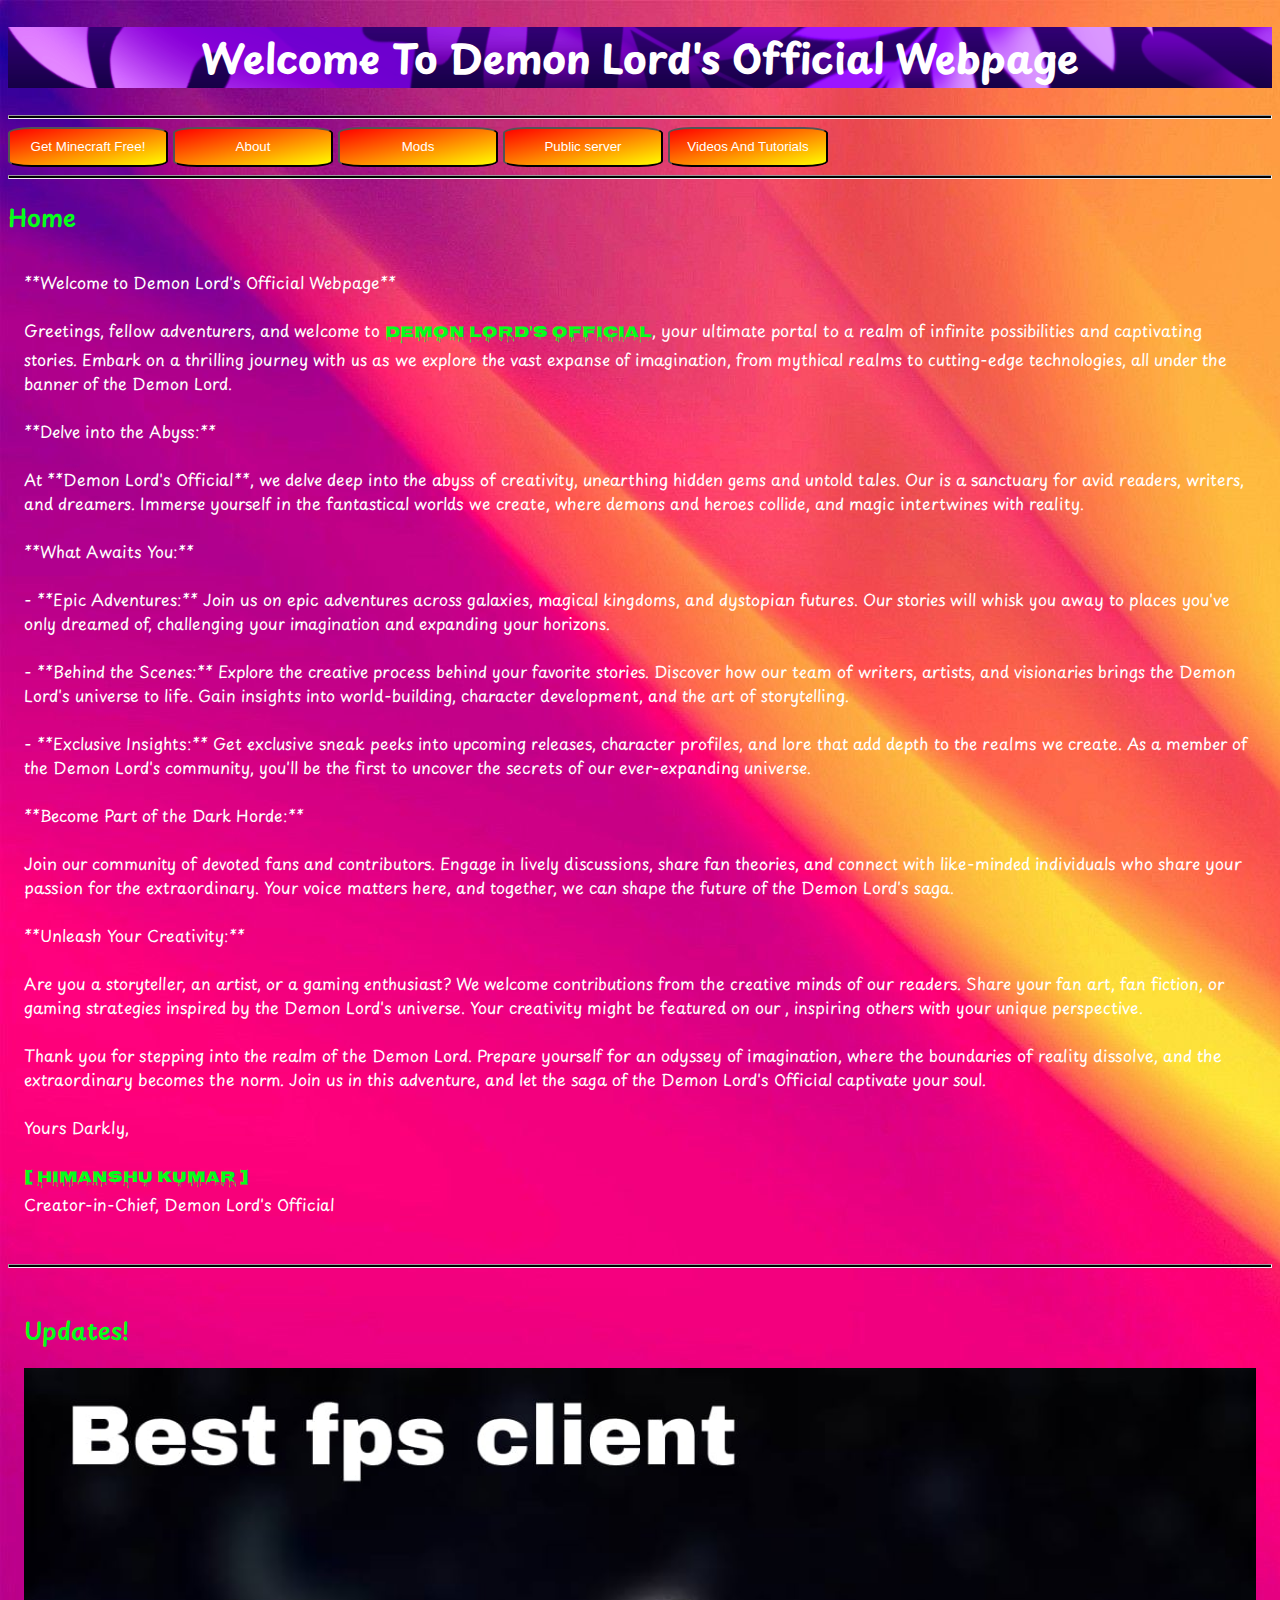
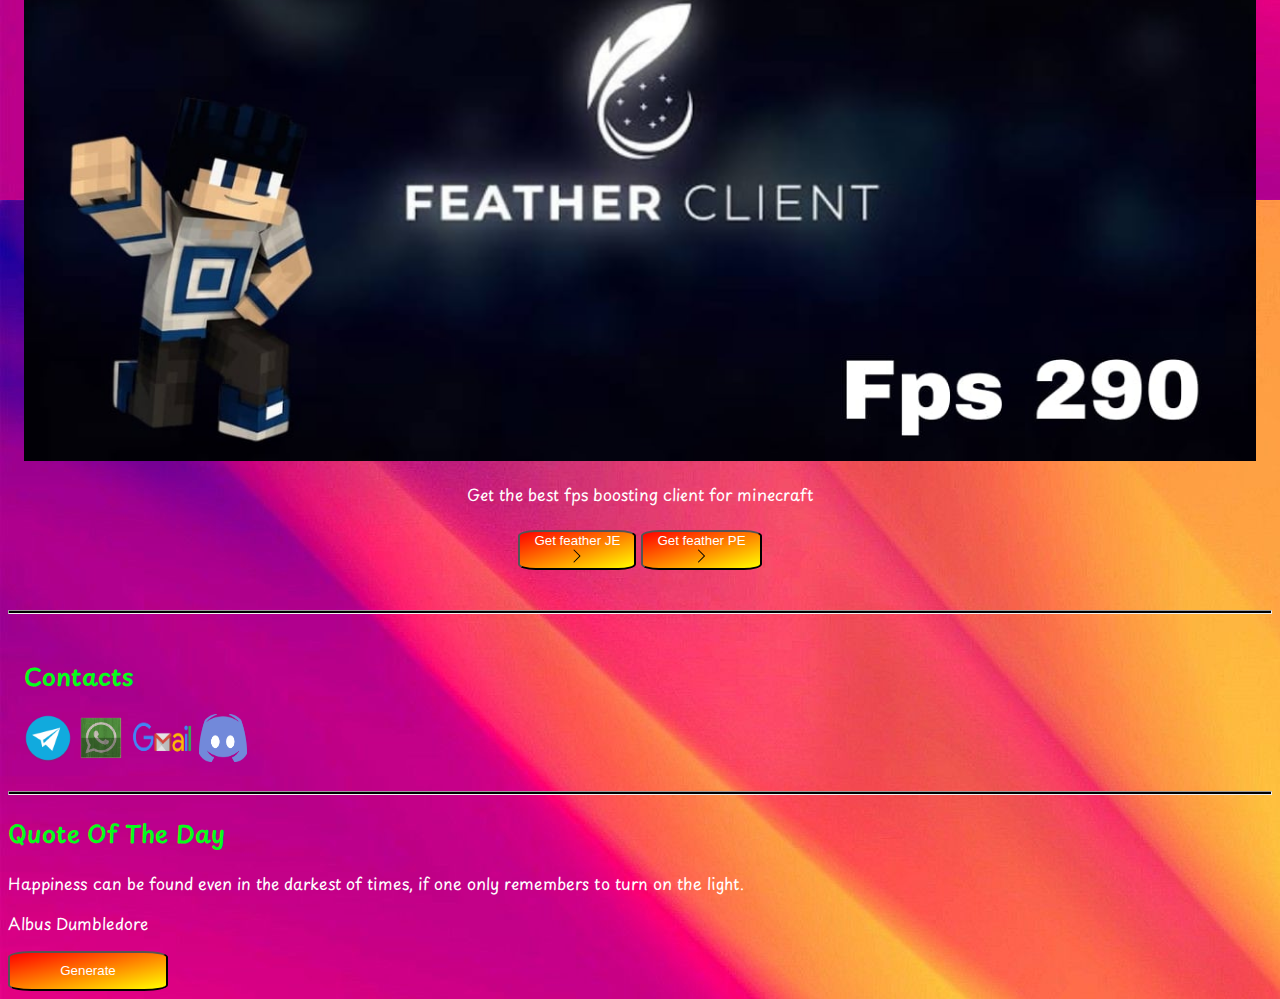
==== index.html @ 18e80c2e "main" ====
<!DOCTYPE html>
<html lang="en">
<head>
    <style>
        html{
    font-family: 'Playpen Sans', cursive;
    /* font-family: butcherman; */
    /* font-family:nosifer; */
    width: 100%;
    height: auto;
}
    </style>
    <meta charset="UTF-8">
    <meta name="viewport" content="width=device-width, initial-scale=1.0">
    <link rel="icon" type="image/x-icon" href="Untitled.png">
    <link rel="stylesheet" href="style.css">
    <link rel="preconnect" href="https://fonts.googleapis.com">
    <link rel="preconnect" href="https://fonts.gstatic.com" crossorigin>
    <link href="https://fonts.googleapis.com/css2?family=Agbalumo&family=Butcherman&family=Dancing+Script:wght@700&family=Nosifer&family=Playpen+Sans:wght@300;400&display=swap" rel="stylesheet">
<title>Demon-Lord's Website</title>
</head>
<body>

<header>
</header>

<h1 id="heading" class="heading">Welcome To Demon Lord's Official Webpage</h1>
<hr style = "height: 2px; background-color: black;">

<div class ="bt-colum">
    <a href="get-minecraft.html"><button class ="Mods-bt">Get Minecraft Free!</button></a>
    <a href="About.html"><button class ="Mods-bt">About</button></a>
    <a href="Mods.html"><button class ="Mods-bt">Mods</button></a>
    <a href="Public-server.html"><button class ="Mods-bt">Public server</button></a>
    <a href="Videos.html"><button class ="Mods-bt">Videos And Tutorials</button></a>

</div>
<hr style = "height: 2px; background-color: black;">
<h2 class="sub-heading">Home</h2>
<div id="Home">

**Welcome to Demon Lord's Official Webpage**
<br><br>
Greetings, fellow adventurers, and welcome to <span class="name-me">Demon Lord's Official</span>, your ultimate portal to a realm of infinite possibilities and captivating stories. Embark on a thrilling journey with us as we explore the vast expanse of imagination, from mythical realms to cutting-edge technologies, all under the banner of the Demon Lord.
<br><br>
**Delve into the Abyss:**
<br><br>
At **Demon Lord's Official**, we delve deep into the abyss of creativity, unearthing hidden gems and untold tales. Our  is a sanctuary for avid readers, writers, and dreamers. Immerse yourself in the fantastical worlds we create, where demons and heroes collide, and magic intertwines with reality.
<br><br>
**What Awaits You:**
<br><br>
- **Epic Adventures:** Join us on epic adventures across galaxies, magical kingdoms, and dystopian futures. Our stories will whisk you away to places you've only dreamed of, challenging your imagination and expanding your horizons.
<br><br>
- **Behind the Scenes:** Explore the creative process behind your favorite stories. Discover how our team of writers, artists, and visionaries brings the Demon Lord's universe to life. Gain insights into world-building, character development, and the art of storytelling.
<br><br>
- **Exclusive Insights:** Get exclusive sneak peeks into upcoming releases, character profiles, and lore that add depth to the realms we create. As a member of the Demon Lord's community, you'll be the first to uncover the secrets of our ever-expanding universe.
<br><br>
**Become Part of the Dark Horde:**
<br><br>
Join our community of devoted fans and contributors. Engage in lively discussions, share fan theories, and connect with like-minded individuals who share your passion for the extraordinary. Your voice matters here, and together, we can shape the future of the Demon Lord's saga.
<br><br>
**Unleash Your Creativity:**
<br><br>
Are you a storyteller, an artist, or a gaming enthusiast? We welcome contributions from the creative minds of our readers. Share your fan art, fan fiction, or gaming strategies inspired by the Demon Lord's universe. Your creativity might be featured on our , inspiring others with your unique perspective.
<br><br>
Thank you for stepping into the realm of the Demon Lord. Prepare yourself for an odyssey of imagination, where the boundaries of reality dissolve, and the extraordinary becomes the norm. Join us in this adventure, and let the saga of the Demon Lord's Official captivate your soul.
<br><br>
Yours Darkly,
<br><br>
<span class="name-me">[ Himanshu Kumar ] </span> <br>
Creator-in-Chief, Demon Lord's Official
</div><br>
<hr style = "height: 2px; background-color: black;">

<div id="updates">
    <h2 class="sub-heading">Updates!</h2>
    <img src="feather.jpg">
    <p id="update-1">Get the best fps boosting client for minecraft  <br><br>
    <a href="https://feathermc.com/"><button style="height: auto; background-image: linear-gradient(to bottom right, red, yellow);
        color: white;  border-radius: 15%;">Get feather JE<img style="height: 1rem;" src="chevron-right.svg"></button></a>
         <a href="https://drive.google.com/file/d/1Sh2I2q9jSMHKRG8GXgzmSHGpYCg1TC-w/view?usp=drive_link"><button style="height: auto; background-image: linear-gradient(to bottom right, red, yellow);
        color: white;  border-radius: 15%;">Get feather PE<img style="height: 1rem;" src="chevron-right.svg"></button></a></p>
</div><hr class="hr">



<div id="contact">
    <h2 class="sub-heading">Contacts</h2>
    <a class="g-1" href="https://t.me/+Td6sWd93HahhYmRl"><img style="height: 3rem; width: 3rem;" src="kisspng-telegram-encapsulated-postscript-transfer-5b17060586a686.1271014115282355255515.png"></a>


    <a class="g-2" href="https://chat.whatsapp.com/FtiHmKoRVh77EJoapAXnyB"><img style="height: 3rem; width: 3rem;" src="transparent-whatsapp-icon-5d68726ba337b5.0351725515671261236685.png"></a>


    <a class="g-3" href="himanshujsr462@gmail.com" mailto><img style="height: 3rem; width: 4rem;" src="kisspng-google-logo-gmail-email-fardad-گروه-فناوری-اطلاعات-فرد-5b63a38e72a8a7.8784721615332565904697.png"></a>


    <a class="g-4" href="https://discord.gg/BAAGEEpn"><img style="height: 3rem; width: 3rem;" src="kisspng-discord-logo-computer-icons-reddit-zongzi-14-0-1-5ae3de24cd0b11.3059516815248829808399.png"></a>
</div>
<hr class="hr">
<div class="outer-container" style="color: white;">
    <h2 class="sub-heading">Quote Of The Day</h2>
    <p id="quotes"></p>
    <p id="author"></p>
    <button class="Mods-bt" id="generate">Generate</button>
</div>

<script src="https://cdn.jsdelivr.net/npm/bootstrap@5.3.2/dist/js/bootstrap.bundle.min.js" integrity="sha384-C6RzsynM9kWDrMNeT87bh95OGNyZPhcTNXj1NW7RuBCsyN/o0jlpcV8Qyq46cDfL" crossorigin="anonymous"></script>
<script src = "script.js"></script>
</body>
</html>
---- style.css ----
@media screen and (min-width: 455px) {
    html{
        background-image: url(bg-4.jpg);
    }
    .heading {
        background-image: url(bg1.png);
        background-size: 861px 404px;
        text-align: center;
        color:rgb(255, 255, 255);
        font-size: 2.5rem;
        background-size: auto;
    }

    .bt-colum {
        overflow: auto;
        white-space: nowrap;
    }

    .get-minecraft-bt {
        background-image: linear-gradient(to bottom right, red, yellow);
        color: white;
        width: 10rem;
        height: 2.5rem;
        border-radius: 15%;
    }

    .Mods-bt {
        background-image: linear-gradient(to bottom right, red, yellow);
        color: white;
        width: 10rem;
        height: 2.5rem;
        border-radius: 15%;
    }

    .sub-heading {
        color:  rgb(5, 255, 26);
        font-weight: 600;
    }

    .contact {
        background-image: linear-gradient(to bottom right, #00274D, #00A8E8);
        color: white;
        border-radius: 15%;
        width: 8rem;
        height: 2.5rem;
    }

    img {
        width: 100%;
        height: auto;
    }

    #update-1 {
        font-family: 'Playpen Sans', cursive;
        color: rgb(255, 255, 255);
        text-align: center;

    }

    #Home,
    #updates,
    #contact {
        padding: 1rem;
    }
    #Home{
       
        color: #ffffff;
    }

    .hr {
        height: 2px;
        background-color: rgb(0, 0, 0);
    }

    /* --------------------------------------------get-minecraft---------------------------------------------------------*/
    .back-bt {
        border-radius: 50%;
        background-image: linear-gradient(to right, #009245, #fcee21);
        color: white;
        height: 4rem;
        width: auto;
        font-size: auto;
    }

    .home-bt-bg {
        background-image: url(bg1.png);
    }

    .get-minecraft-heading {
        background-image: url(bg1.png);
        background-repeat: no-repeat;
        color: rgb(255, 255, 255);
    }
    .vid{
        width: 100%;
        height: 10rem;
       display: grid;
    }
    .name-me{
        font-family: Nosifer;
        color: rgb(5, 255, 26);
    }
    
}
html{
    background-image: url(bg-4.jpg);
}

.heading {
    background-image: url(bg1.png);
    background-size: 861px 404px;
    text-align: center;
    color: rgb(255, 255, 255);
    font-size: 2.5rem;
    background-size: auto;
}

.bt-colum {
    overflow: auto;
    white-space: nowrap;
}

.get-minecraft-bt {
    background-image: linear-gradient(to bottom right, red, yellow);
    color: white;
    width: 10rem;
    height: 2.5rem;
    border-radius: 15%;
}

.Mods-bt {
    background-image: linear-gradient(to bottom right, red, yellow);
    color: white;
    width: 10rem;
    height: 2.5rem;
    border-radius: 15%;
}

.sub-heading {
    color:  rgb(5, 255, 26);
    font-weight: 600;
}

.contact {
    background-image: linear-gradient(to bottom right, #00274D, #00A8E8);
    color: white;
    border-radius: 15%;
    width: 8rem;
    height: 2.5rem;
}

img {
    width: 100%;
    height: auto;
}

#update-1 {
    font-family: 'Playpen Sans', cursive;
    color: rgb(255, 255, 255);
    text-align: center;

}

#Home,
#updates,
#contact {
    padding: 1rem;
}

.hr {
    height: 2px;
    background-color: black;
}

/* --------------------------------------------get-minecraft---------------------------------------------------------*/
.back-bt {
    border-radius: 50%;
    background-image: linear-gradient(to right, #009245, #fcee21);
    color: white;
    height: 4rem;
    width: auto;
    font-size: auto;
}

.home-bt-bg {
    background-image: url(bg1.png);
}

.get-minecraft-heading {
    background-image: url(bg1.png);
    background-repeat: no-repeat;
    color: rgb(255, 255, 255);
}
.vid{
    width: 100%;
    height: auto;
   display: grid;
}
.name-me{
    font-family: Nosifer;
    color: rgb(5, 255, 26);
}
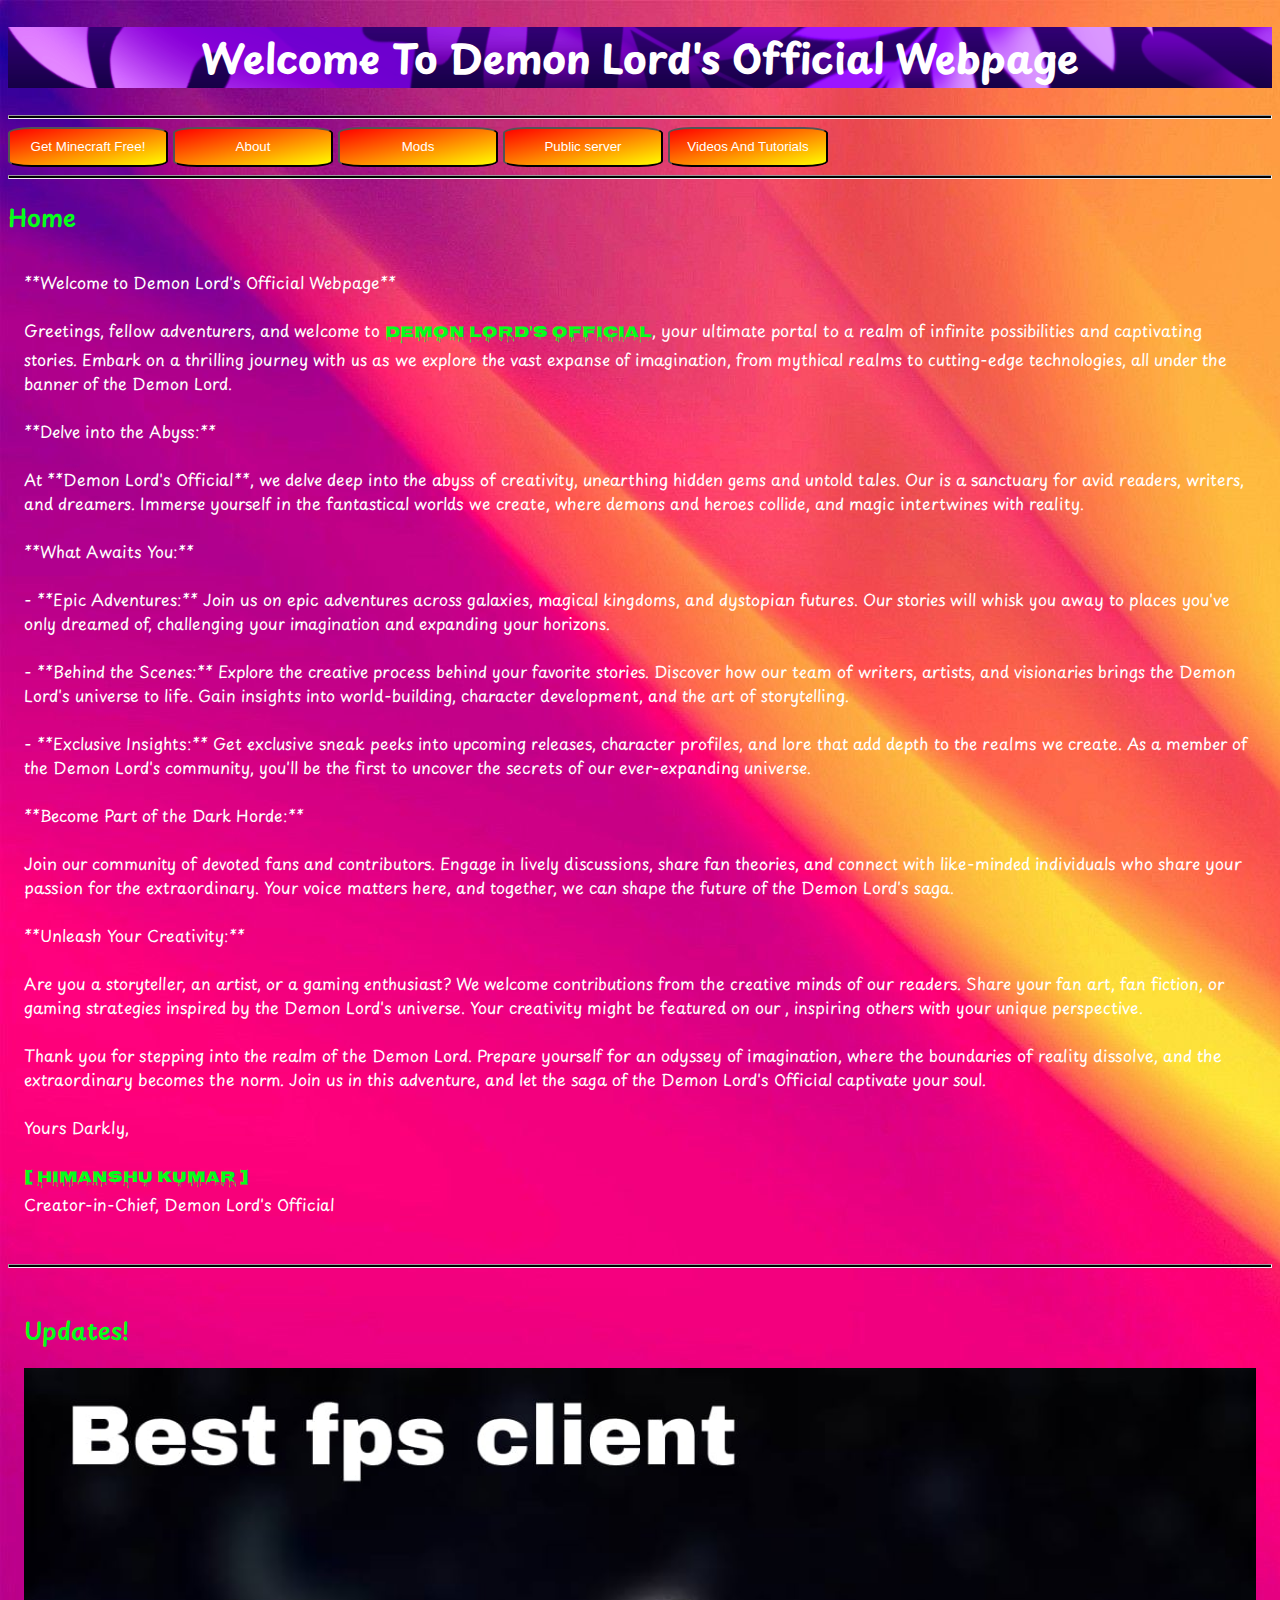
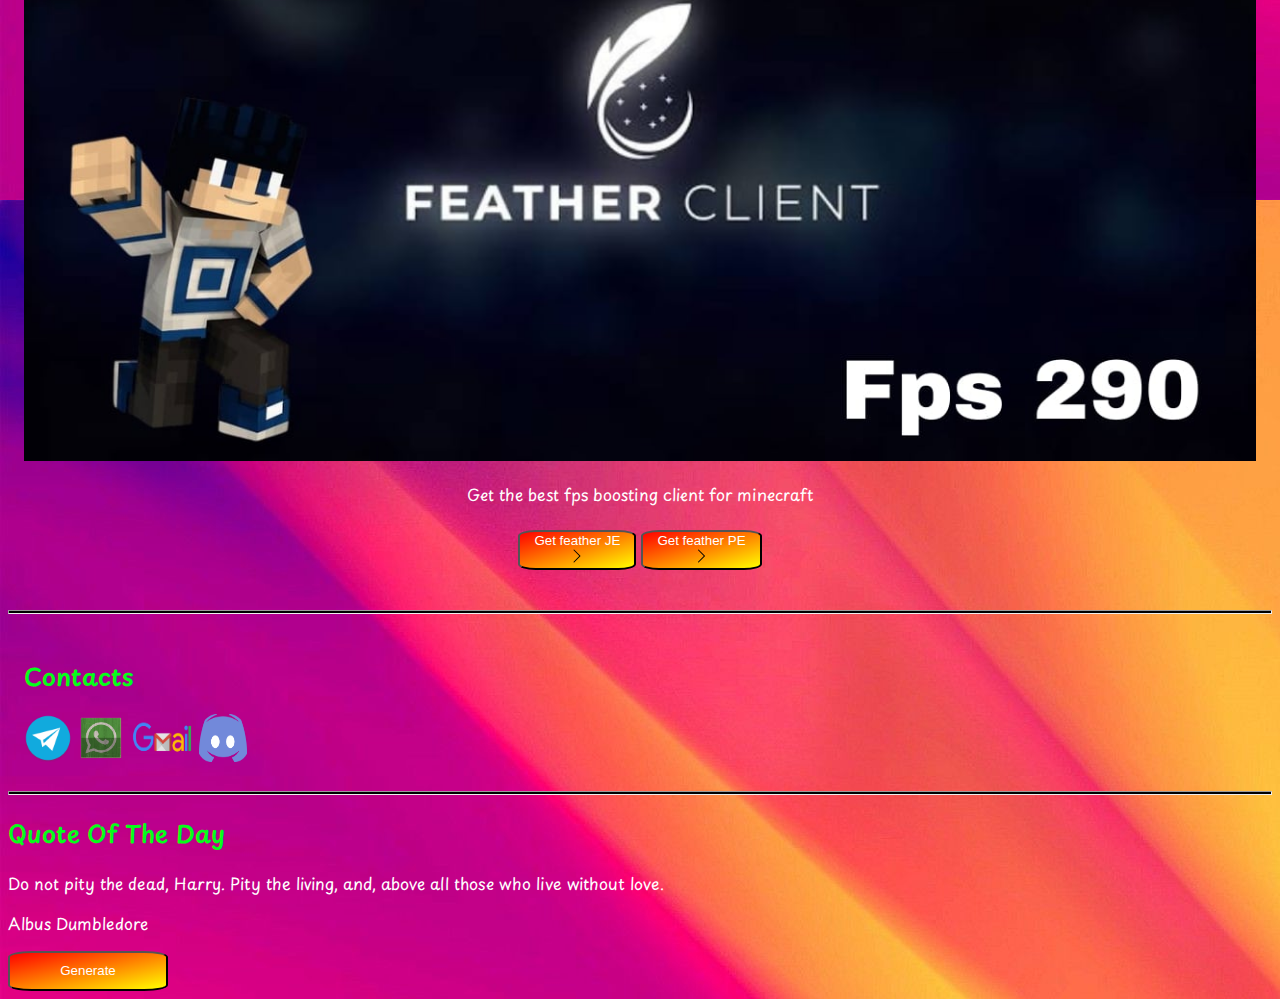
==== commit 856bb62e: "main" ====
--- a/index.html
+++ b/index.html
@@ -106,6 +106,6 @@
 </div>
 
 <script src="https://cdn.jsdelivr.net/npm/bootstrap@5.3.2/dist/js/bootstrap.bundle.min.js" integrity="sha384-C6RzsynM9kWDrMNeT87bh95OGNyZPhcTNXj1NW7RuBCsyN/o0jlpcV8Qyq46cDfL" crossorigin="anonymous"></script>
-<script src = "script.js"></script>
+<script src = "script.js">alert("Hello welcome to my webpage!");</script>
 </body>
 </html>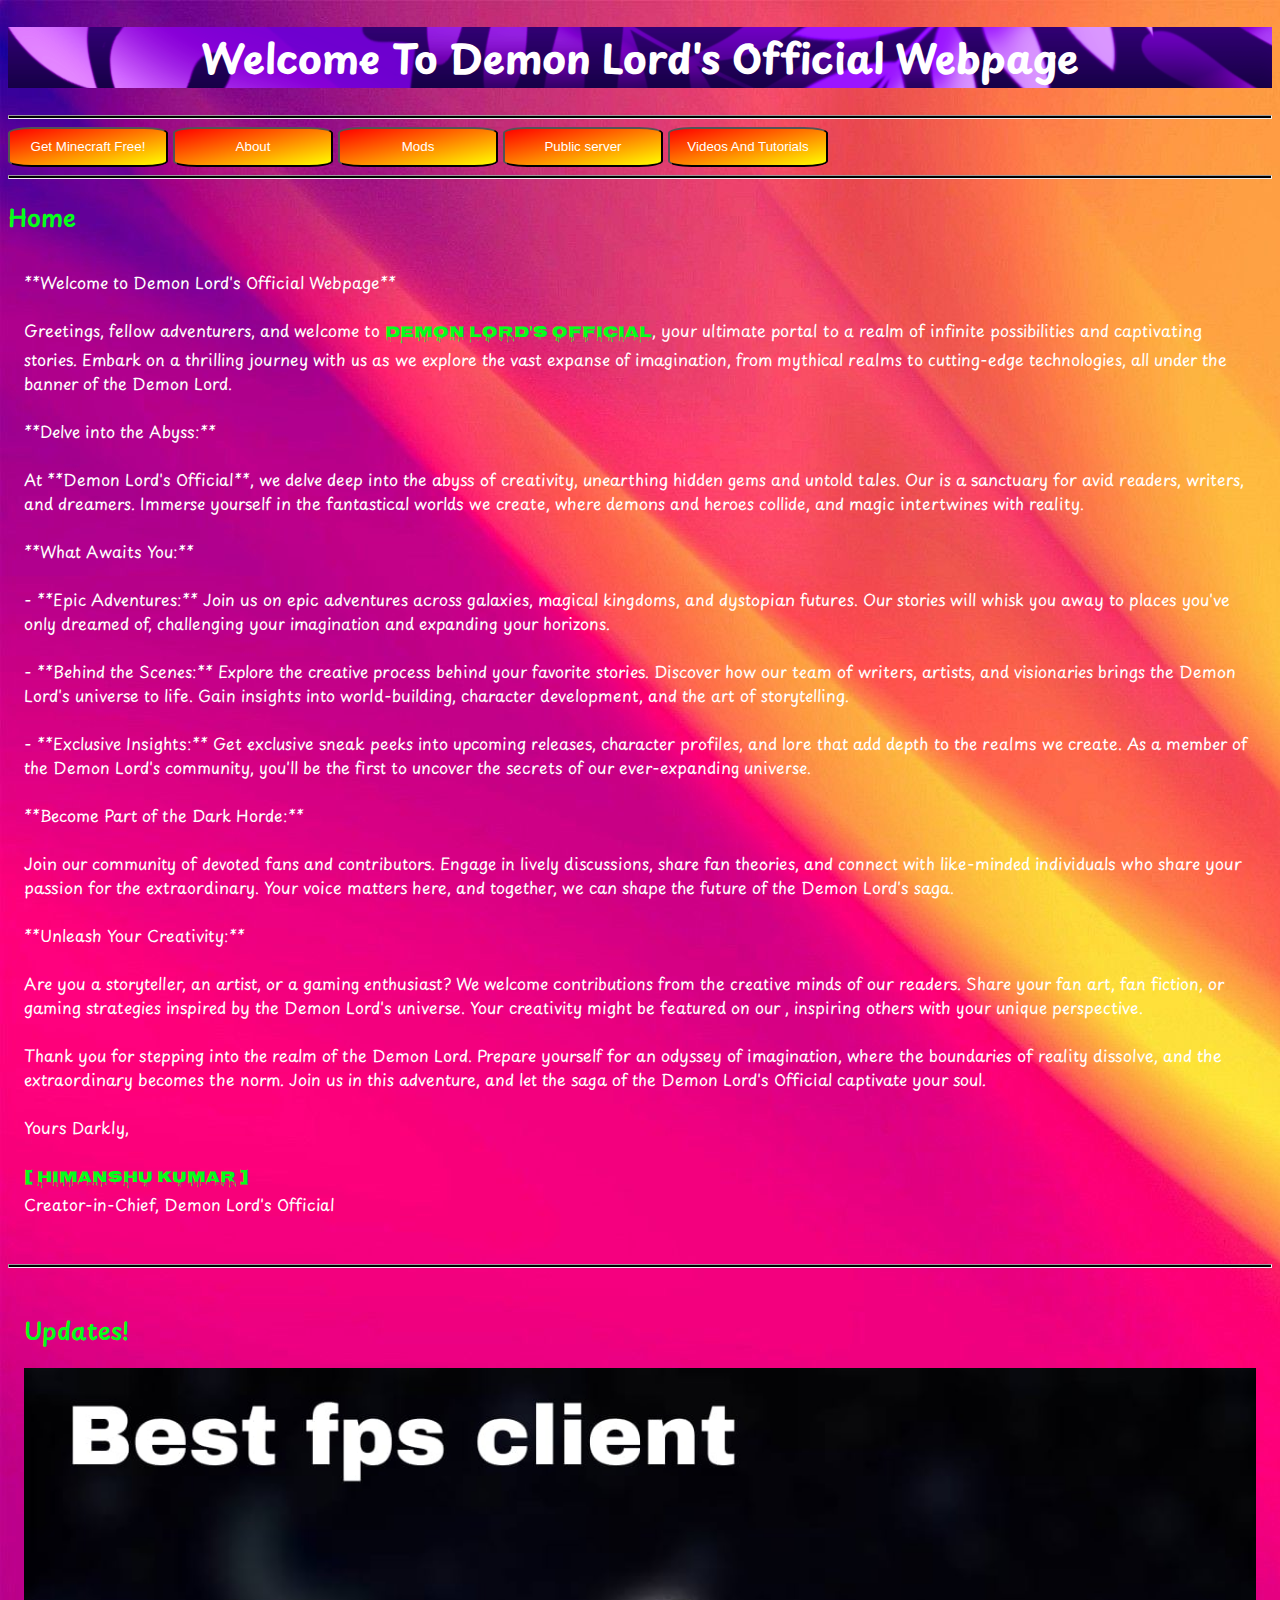
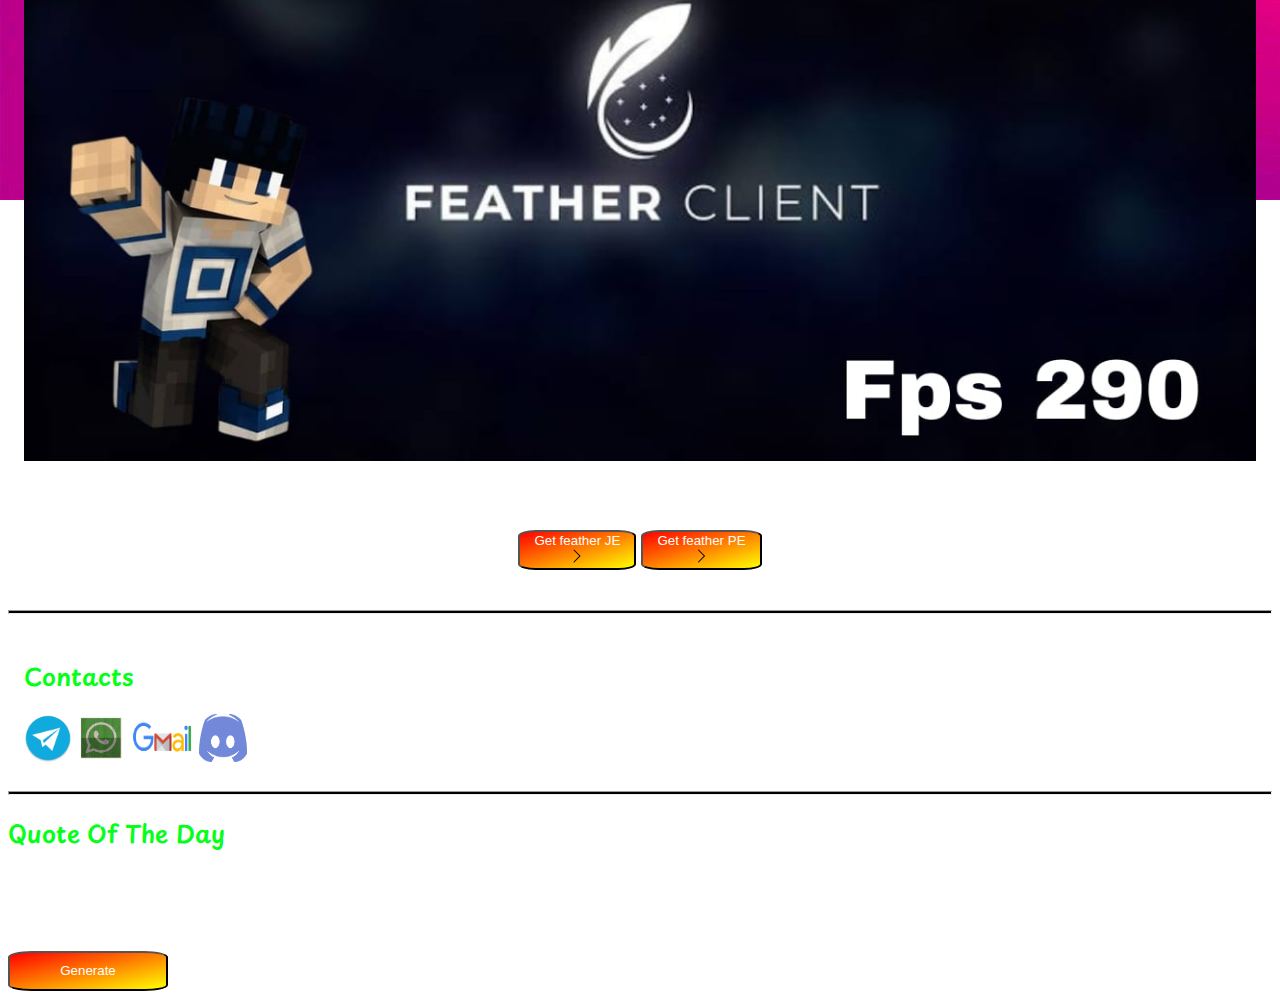
==== commit f976a3fb: "." ====
--- a/index.html
+++ b/index.html
@@ -27,7 +27,7 @@
 <h1 id="heading" class="heading">Welcome To Demon Lord's Official Webpage</h1>
 <hr style = "height: 2px; background-color: black;">
 
-<div class ="bt-colum">
+<div class ="nav-bar">
     <a href="get-minecraft.html"><button class ="Mods-bt">Get Minecraft Free!</button></a>
     <a href="About.html"><button class ="Mods-bt">About</button></a>
     <a href="Mods.html"><button class ="Mods-bt">Mods</button></a>
--- a/style.css
+++ b/style.css
@@ -1,17 +1,21 @@
-@media screen and (min-width: 455px) {
-    html{
+@media only screen and (orientation:landscape) {
+    html {
         background-image: url(bg-4.jpg);
-    }
+        background-repeat: no-repeat;
+        background-attachment: fixed;
+        color: #ffffff;
+    }
+
     .heading {
         background-image: url(bg1.png);
         background-size: 861px 404px;
         text-align: center;
-        color:rgb(255, 255, 255);
+        color: rgb(255, 255, 255);
         font-size: 2.5rem;
         background-size: auto;
     }
 
-    .bt-colum {
+    .nav-bar {
         overflow: auto;
         white-space: nowrap;
     }
@@ -33,7 +37,7 @@
     }
 
     .sub-heading {
-        color:  rgb(5, 255, 26);
+        color: rgb(5, 255, 26);
         font-weight: 600;
     }
 
@@ -62,8 +66,9 @@
     #contact {
         padding: 1rem;
     }
-    #Home{
-       
+
+    #Home {
+
         color: #ffffff;
     }
 
@@ -91,19 +96,25 @@
         background-repeat: no-repeat;
         color: rgb(255, 255, 255);
     }
-    .vid{
+
+    .vid {
         width: 100%;
         height: 10rem;
-       display: grid;
-    }
-    .name-me{
+        display: grid;
+    }
+
+    .name-me {
         font-family: Nosifer;
         color: rgb(5, 255, 26);
     }
-    
-}
-html{
+
+}
+/* ------------------------------------******************************************************************************************------------------------------------------------------------------------------ */
+html {
     background-image: url(bg-4.jpg);
+    background-repeat: no-repeat;
+    background-attachment: fixed;
+    color: #ffffff;
 }
 
 .heading {
@@ -113,9 +124,10 @@
     color: rgb(255, 255, 255);
     font-size: 2.5rem;
     background-size: auto;
-}
-
-.bt-colum {
+
+}
+
+.nav-bar {
     overflow: auto;
     white-space: nowrap;
 }
@@ -137,7 +149,7 @@
 }
 
 .sub-heading {
-    color:  rgb(5, 255, 26);
+    color: rgb(5, 255, 26);
     font-weight: 600;
 }
 
@@ -191,12 +203,14 @@
     background-repeat: no-repeat;
     color: rgb(255, 255, 255);
 }
-.vid{
+
+.vid {
     width: 100%;
     height: auto;
-   display: grid;
-}
-.name-me{
+    display: grid;
+}
+
+.name-me {
     font-family: Nosifer;
     color: rgb(5, 255, 26);
 }
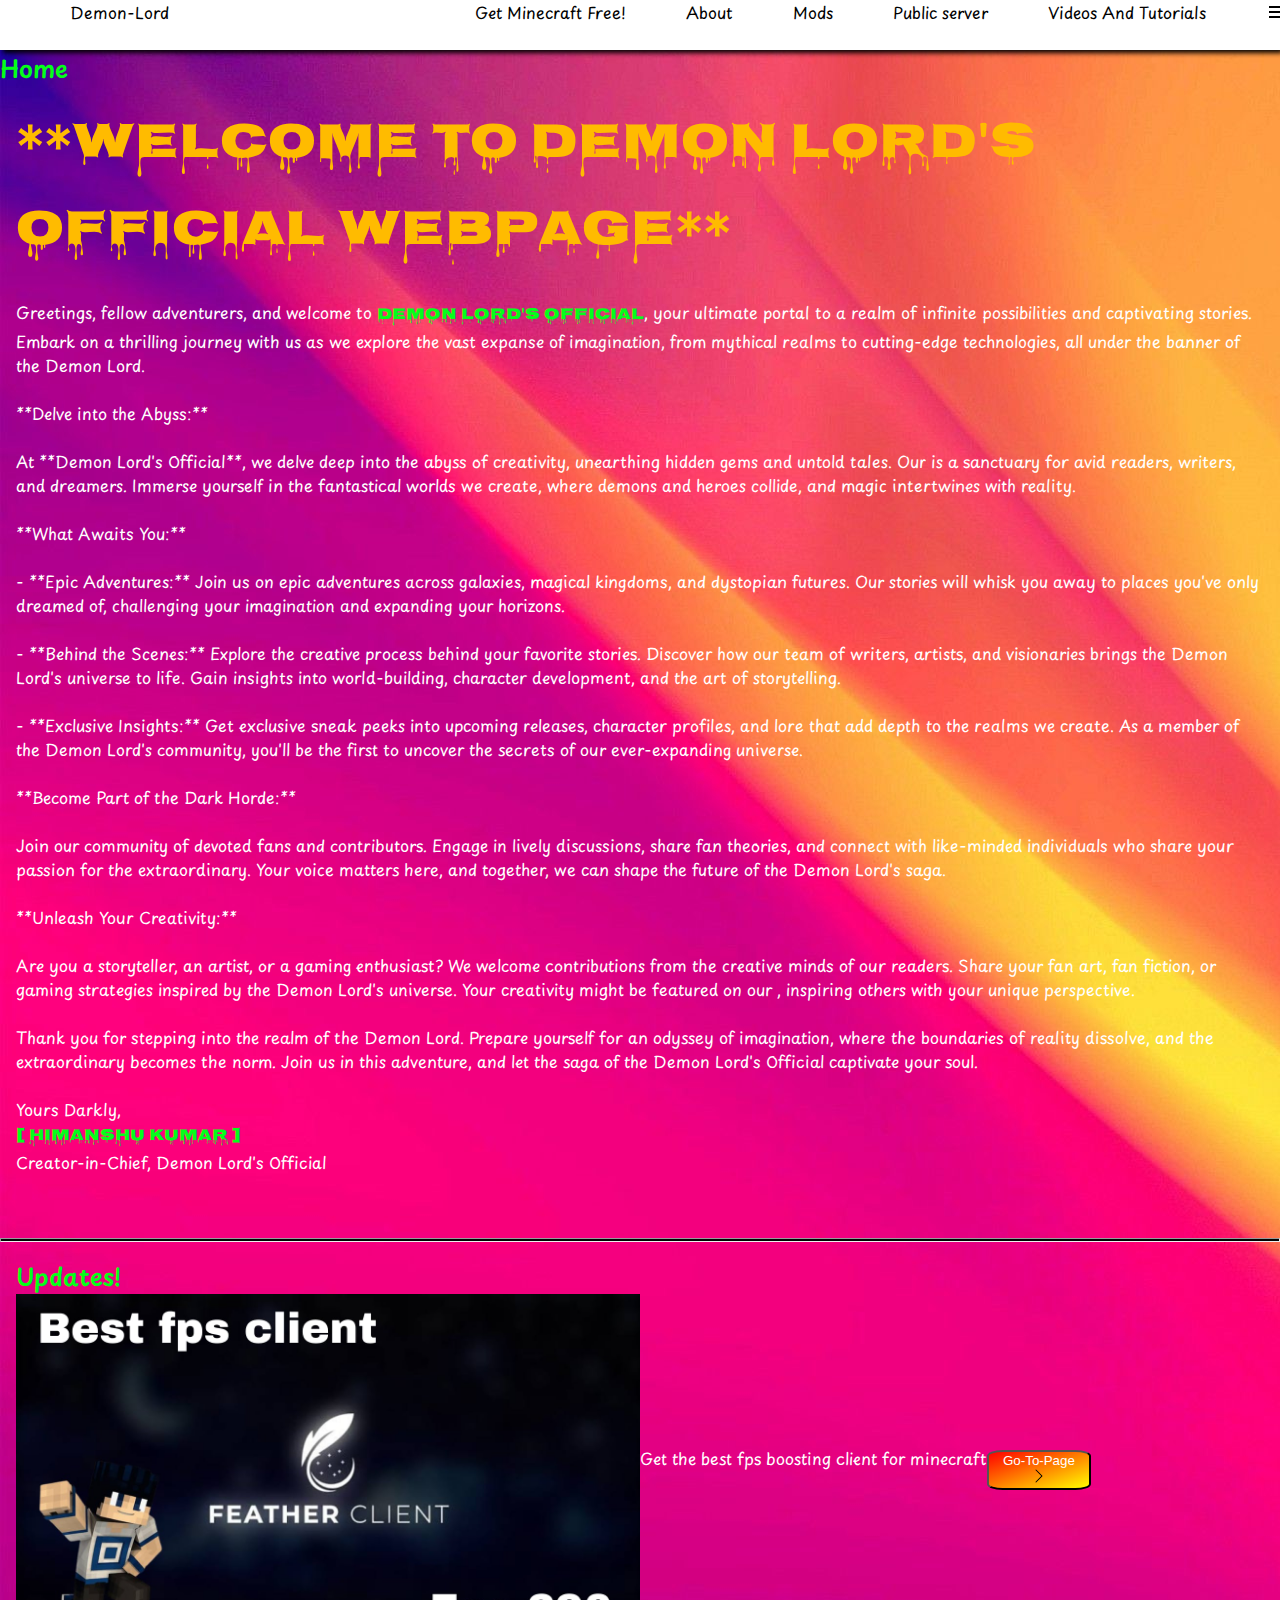
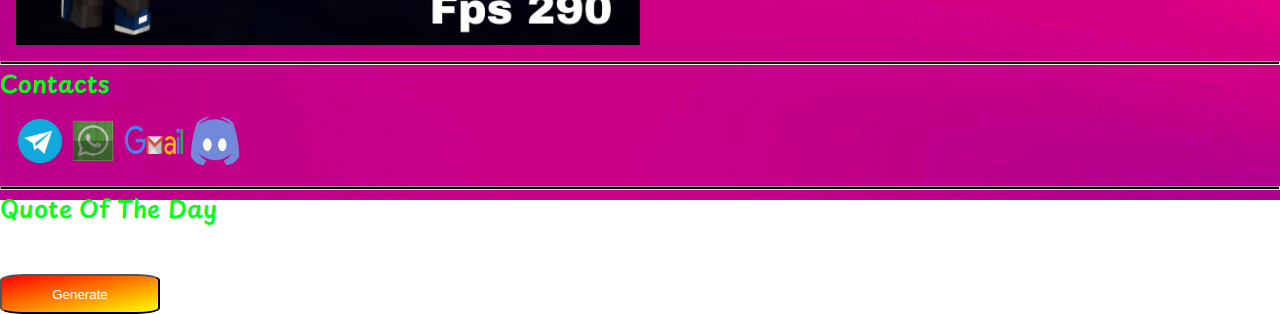
==== commit 5759e244: "." ====
--- a/index.html
+++ b/index.html
@@ -1,14 +1,15 @@
 <!DOCTYPE html>
 <html lang="en">
+
 <head>
     <style>
-        html{
-    font-family: 'Playpen Sans', cursive;
-    /* font-family: butcherman; */
-    /* font-family:nosifer; */
-    width: 100%;
-    height: auto;
-}
+        html {
+            font-family: 'Playpen Sans', cursive;
+            /* font-family: butcherman; */
+            /* font-family:nosifer; */
+            width: 100%;
+            height: auto;
+        }
     </style>
     <meta charset="UTF-8">
     <meta name="viewport" content="width=device-width, initial-scale=1.0">
@@ -16,96 +17,153 @@
     <link rel="stylesheet" href="style.css">
     <link rel="preconnect" href="https://fonts.googleapis.com">
     <link rel="preconnect" href="https://fonts.gstatic.com" crossorigin>
-    <link href="https://fonts.googleapis.com/css2?family=Agbalumo&family=Butcherman&family=Dancing+Script:wght@700&family=Nosifer&family=Playpen+Sans:wght@300;400&display=swap" rel="stylesheet">
-<title>Demon-Lord's Website</title>
+    <link
+        href="https://fonts.googleapis.com/css2?family=Agbalumo&family=Butcherman&family=Dancing+Script:wght@700&family=Nosifer&family=Playpen+Sans:wght@300;400&display=swap"
+        rel="stylesheet">
+    <title>Demon-Lord's Website</title>
 </head>
+
 <body>
 
-<header>
-</header>
-
-<h1 id="heading" class="heading">Welcome To Demon Lord's Official Webpage</h1>
-<hr style = "height: 2px; background-color: black;">
-
-<div class ="nav-bar">
-    <a href="get-minecraft.html"><button class ="Mods-bt">Get Minecraft Free!</button></a>
-    <a href="About.html"><button class ="Mods-bt">About</button></a>
-    <a href="Mods.html"><button class ="Mods-bt">Mods</button></a>
-    <a href="Public-server.html"><button class ="Mods-bt">Public server</button></a>
-    <a href="Videos.html"><button class ="Mods-bt">Videos And Tutorials</button></a>
-
-</div>
-<hr style = "height: 2px; background-color: black;">
-<h2 class="sub-heading">Home</h2>
-<div id="Home">
-
-**Welcome to Demon Lord's Official Webpage**
-<br><br>
-Greetings, fellow adventurers, and welcome to <span class="name-me">Demon Lord's Official</span>, your ultimate portal to a realm of infinite possibilities and captivating stories. Embark on a thrilling journey with us as we explore the vast expanse of imagination, from mythical realms to cutting-edge technologies, all under the banner of the Demon Lord.
-<br><br>
-**Delve into the Abyss:**
-<br><br>
-At **Demon Lord's Official**, we delve deep into the abyss of creativity, unearthing hidden gems and untold tales. Our  is a sanctuary for avid readers, writers, and dreamers. Immerse yourself in the fantastical worlds we create, where demons and heroes collide, and magic intertwines with reality.
-<br><br>
-**What Awaits You:**
-<br><br>
-- **Epic Adventures:** Join us on epic adventures across galaxies, magical kingdoms, and dystopian futures. Our stories will whisk you away to places you've only dreamed of, challenging your imagination and expanding your horizons.
-<br><br>
-- **Behind the Scenes:** Explore the creative process behind your favorite stories. Discover how our team of writers, artists, and visionaries brings the Demon Lord's universe to life. Gain insights into world-building, character development, and the art of storytelling.
-<br><br>
-- **Exclusive Insights:** Get exclusive sneak peeks into upcoming releases, character profiles, and lore that add depth to the realms we create. As a member of the Demon Lord's community, you'll be the first to uncover the secrets of our ever-expanding universe.
-<br><br>
-**Become Part of the Dark Horde:**
-<br><br>
-Join our community of devoted fans and contributors. Engage in lively discussions, share fan theories, and connect with like-minded individuals who share your passion for the extraordinary. Your voice matters here, and together, we can shape the future of the Demon Lord's saga.
-<br><br>
-**Unleash Your Creativity:**
-<br><br>
-Are you a storyteller, an artist, or a gaming enthusiast? We welcome contributions from the creative minds of our readers. Share your fan art, fan fiction, or gaming strategies inspired by the Demon Lord's universe. Your creativity might be featured on our , inspiring others with your unique perspective.
-<br><br>
-Thank you for stepping into the realm of the Demon Lord. Prepare yourself for an odyssey of imagination, where the boundaries of reality dissolve, and the extraordinary becomes the norm. Join us in this adventure, and let the saga of the Demon Lord's Official captivate your soul.
-<br><br>
-Yours Darkly,
-<br><br>
-<span class="name-me">[ Himanshu Kumar ] </span> <br>
-Creator-in-Chief, Demon Lord's Official
-</div><br>
-<hr style = "height: 2px; background-color: black;">
-
-<div id="updates">
-    <h2 class="sub-heading">Updates!</h2>
-    <img src="feather.jpg">
-    <p id="update-1">Get the best fps boosting client for minecraft  <br><br>
-    <a href="https://feathermc.com/"><button style="height: auto; background-image: linear-gradient(to bottom right, red, yellow);
-        color: white;  border-radius: 15%;">Get feather JE<img style="height: 1rem;" src="chevron-right.svg"></button></a>
-         <a href="https://drive.google.com/file/d/1Sh2I2q9jSMHKRG8GXgzmSHGpYCg1TC-w/view?usp=drive_link"><button style="height: auto; background-image: linear-gradient(to bottom right, red, yellow);
-        color: white;  border-radius: 15%;">Get feather PE<img style="height: 1rem;" src="chevron-right.svg"></button></a></p>
-</div><hr class="hr">
+    <nav>
+        <ul class="slidebar">
+            <li onclick=hideSlidebar()><a href="#####"><svg xmlns="http://www.w3.org/2000/svg" height="24"
+                        viewBox="0 -960 960 960" width="24">
+                        <path
+                            d="m256-200-56-56 224-224-224-224 56-56 224 224 224-224 56 56-224 224 224 224-56 56-224-224-224 224Z" />
+                    </svg></a></li>
+            <li><a href="get-minecraft.html">Get Minecraft Free!</a></li>
+            <li><a href="About.html">About</a></li>
+            <li><a href="Mods.html">Mods</a></li>
+            <li><a href="Public-server.html">Public server</a></li>
+            <li><a href="Videos.html">Videos And Tutorials</a></li>
+        </ul>
+    </nav>
+    <nav>
+        <ul>
+            <li><a href="#">Demon-Lord</a></li>
+            <li class="hideOnMobile"><a href="get-minecraft.html">Get Minecraft Free!</a></li>
+            <li class="hideOnMobile"><a href="About.html">About</a></li>
+            <li class="hideOnMobile"><a href="Mods.html">Mods</a></li>
+            <li class="hideOnMobile"><a href="Public-server.html">Public server</a></li>
+            <li class="hideOnMobile"><a href="Videos.html">Videos And Tutorials</a></li>
+            <li class="menu-button" onclick=showSlidebar()><a href="#"><svg xmlns="http://www.w3.org/2000/svg"
+                        height="24" viewBox="0 -960 960 960" width="24">
+                        <path d="M120-240v-80h720v80H120Zm0-200v-80h720v80H120Zm0-200v-80h720v80H120Z" />
+                    </svg></a></li>
+        </ul>
+    </nav>
 
 
+    <h2 class="sub-heading">Home</h2>
+    <div id="Home">
 
-<div id="contact">
+        <span style="font-family: Nosifer; text-align: center; font-size: 50px; color: rgb(255, 187, 0)"> **welcome to
+            Demon Lord's Official Webpage**</span>
+        <br><br>
+        Greetings, fellow adventurers, and welcome to <span class=" name-me">Demon Lord's Official</span>, your
+        ultimate
+        portal to a realm of infinite possibilities and captivating stories. Embark on a thrilling journey with us as we
+        explore the vast expanse of imagination, from mythical realms to cutting-edge technologies, all under the banner
+        of the Demon Lord.
+        <br><br>
+        **Delve into the Abyss:**
+        <br><br>
+        At **Demon Lord's Official**, we delve deep into the abyss of creativity, unearthing hidden gems and untold
+        tales. Our is a sanctuary for avid readers, writers, and dreamers. Immerse yourself in the fantastical worlds we
+        create, where demons and heroes collide, and magic intertwines with reality.
+        <br><br>
+        **What Awaits You:**
+        <br><br>
+        - **Epic Adventures:** Join us on epic adventures across galaxies, magical kingdoms, and dystopian futures. Our
+        stories will whisk you away to places you've only dreamed of, challenging your imagination and expanding your
+        horizons.
+        <br><br>
+        - **Behind the Scenes:** Explore the creative process behind your favorite stories. Discover how our team of
+        writers, artists, and visionaries brings the Demon Lord's universe to life. Gain insights into world-building,
+        character development, and the art of storytelling.
+        <br><br>
+        - **Exclusive Insights:** Get exclusive sneak peeks into upcoming releases, character profiles, and lore that
+        add depth to the realms we create. As a member of the Demon Lord's community, you'll be the first to uncover the
+        secrets of our ever-expanding universe.
+        <br><br>
+        **Become Part of the Dark Horde:**
+        <br><br>
+        Join our community of devoted fans and contributors. Engage in lively discussions, share fan theories, and
+        connect with like-minded individuals who share your passion for the extraordinary. Your voice matters here, and
+        together, we can shape the future of the Demon Lord's saga.
+        <br><br>
+        **Unleash Your Creativity:**
+        <br><br>
+        Are you a storyteller, an artist, or a gaming enthusiast? We welcome contributions from the creative minds of
+        our readers. Share your fan art, fan fiction, or gaming strategies inspired by the Demon Lord's universe. Your
+        creativity might be featured on our , inspiring others with your unique perspective.
+        <br><br>
+        Thank you for stepping into the realm of the Demon Lord. Prepare yourself for an odyssey of imagination, where
+        the boundaries of reality dissolve, and the extraordinary becomes the norm. Join us in this adventure, and let
+        the saga of the Demon Lord's Official captivate your soul.
+        <br><br>
+        Yours Darkly,
+        <br>
+        <span class="name-me">[ Himanshu Kumar ] </span> <br>
+        Creator-in-Chief, Demon Lord's Official
+    </div><br><br>
+    <hr style="height: 2px; background-color: black;">
+
+    <div id="updates">
+        <h2 class="sub-heading">Updates!</h2>
+        <p id="update-1">
+            <img style="width: 50%;" src="feather.jpg">
+            Get the best fps boosting client for minecraft <br><br>
+            <a href="Mods.html"><button style="height: auto; background-image: linear-gradient(to bottom right, red, yellow);
+        color: white;  border-radius: 15%;">Go-To-Page<img style="height: 1rem;" src="chevron-right.svg"></button></a>
+
+        </p>
+    </div>
+    <hr class="hr">
+
     <h2 class="sub-heading">Contacts</h2>
-    <a class="g-1" href="https://t.me/+Td6sWd93HahhYmRl"><img style="height: 3rem; width: 3rem;" src="kisspng-telegram-encapsulated-postscript-transfer-5b17060586a686.1271014115282355255515.png"></a>
+    <div id="contact">
+
+        <a class="g-1" href="https://t.me/+Td6sWd93HahhYmRl"><img style="height: 3rem; width: 3rem;"
+                src="kisspng-telegram-encapsulated-postscript-transfer-5b17060586a686.1271014115282355255515.png"></a>
 
 
-    <a class="g-2" href="https://chat.whatsapp.com/FtiHmKoRVh77EJoapAXnyB"><img style="height: 3rem; width: 3rem;" src="transparent-whatsapp-icon-5d68726ba337b5.0351725515671261236685.png"></a>
+        <a class="g-2" href="https://chat.whatsapp.com/FtiHmKoRVh77EJoapAXnyB"><img style="height: 3rem; width: 3rem;"
+                src="transparent-whatsapp-icon-5d68726ba337b5.0351725515671261236685.png"></a>
 
 
-    <a class="g-3" href="himanshujsr462@gmail.com" mailto><img style="height: 3rem; width: 4rem;" src="kisspng-google-logo-gmail-email-fardad-گروه-فناوری-اطلاعات-فرد-5b63a38e72a8a7.8784721615332565904697.png"></a>
+        <a class="g-3" href="himanshujsr462@gmail.com" mailto><img style="height: 3rem; width: 4rem;"
+                src="kisspng-google-logo-gmail-email-fardad-گروه-فناوری-اطلاعات-فرد-5b63a38e72a8a7.8784721615332565904697.png"></a>
 
 
-    <a class="g-4" href="https://discord.gg/BAAGEEpn"><img style="height: 3rem; width: 3rem;" src="kisspng-discord-logo-computer-icons-reddit-zongzi-14-0-1-5ae3de24cd0b11.3059516815248829808399.png"></a>
-</div>
-<hr class="hr">
-<div class="outer-container" style="color: white;">
-    <h2 class="sub-heading">Quote Of The Day</h2>
-    <p id="quotes"></p>
-    <p id="author"></p>
-    <button class="Mods-bt" id="generate">Generate</button>
-</div>
+        <a class="g-4" href="https://discord.gg/BAAGEEpn"><img style="height: 3rem; width: 3rem;"
+                src="kisspng-discord-logo-computer-icons-reddit-zongzi-14-0-1-5ae3de24cd0b11.3059516815248829808399.png"></a>
+    </div>
+    <hr class="hr">
+    <div class="outer-container" style="color: white;">
+        <h2 class="sub-heading">Quote Of The Day</h2>
+        <p id="quotes"></p>
+        <p id="author"></p>
+        <button class="Mods-bt" id="generate">Generate</button>
+    </div>
 
-<script src="https://cdn.jsdelivr.net/npm/bootstrap@5.3.2/dist/js/bootstrap.bundle.min.js" integrity="sha384-C6RzsynM9kWDrMNeT87bh95OGNyZPhcTNXj1NW7RuBCsyN/o0jlpcV8Qyq46cDfL" crossorigin="anonymous"></script>
-<script src = "script.js">alert("Hello welcome to my webpage!");</script>
+    <script src="https://cdn.jsdelivr.net/npm/bootstrap@5.3.2/dist/js/bootstrap.bundle.min.js"
+        integrity="sha384-C6RzsynM9kWDrMNeT87bh95OGNyZPhcTNXj1NW7RuBCsyN/o0jlpcV8Qyq46cDfL"
+        crossorigin="anonymous"></script>
+    <script src="script.js">alert("Hello welcome to my webpage!");</script>
+
+    <script>
+        function showSlidebar() {
+            const slidebar = document.querySelector('.slidebar')
+            slidebar.style.display = 'flex'
+        }
+        function hideSlidebar() {
+            const slidebar = document.querySelector('.slidebar')
+            slidebar.style.display = 'none'
+        }
+    </script>
+
 </body>
+
 </html>--- a/style.css
+++ b/style.css
@@ -1,114 +1,153 @@
-@media only screen and (orientation:landscape) {
-    html {
-        background-image: url(bg-4.jpg);
-        background-repeat: no-repeat;
-        background-attachment: fixed;
-        color: #ffffff;
-    }
-
-    .heading {
-        background-image: url(bg1.png);
-        background-size: 861px 404px;
-        text-align: center;
-        color: rgb(255, 255, 255);
-        font-size: 2.5rem;
-        background-size: auto;
-    }
-
-    .nav-bar {
-        overflow: auto;
-        white-space: nowrap;
-    }
-
-    .get-minecraft-bt {
-        background-image: linear-gradient(to bottom right, red, yellow);
-        color: white;
-        width: 10rem;
-        height: 2.5rem;
-        border-radius: 15%;
-    }
-
-    .Mods-bt {
-        background-image: linear-gradient(to bottom right, red, yellow);
-        color: white;
-        width: 10rem;
-        height: 2.5rem;
-        border-radius: 15%;
-    }
-
-    .sub-heading {
-        color: rgb(5, 255, 26);
-        font-weight: 600;
-    }
-
-    .contact {
-        background-image: linear-gradient(to bottom right, #00274D, #00A8E8);
-        color: white;
-        border-radius: 15%;
-        width: 8rem;
-        height: 2.5rem;
-    }
-
-    img {
-        width: 100%;
-        height: auto;
-    }
-
-    #update-1 {
-        font-family: 'Playpen Sans', cursive;
-        color: rgb(255, 255, 255);
-        text-align: center;
-
-    }
-
-    #Home,
-    #updates,
-    #contact {
-        padding: 1rem;
-    }
-
-    #Home {
-
-        color: #ffffff;
-    }
-
-    .hr {
-        height: 2px;
-        background-color: rgb(0, 0, 0);
-    }
-
-    /* --------------------------------------------get-minecraft---------------------------------------------------------*/
-    .back-bt {
-        border-radius: 50%;
-        background-image: linear-gradient(to right, #009245, #fcee21);
-        color: white;
-        height: 4rem;
-        width: auto;
-        font-size: auto;
-    }
-
-    .home-bt-bg {
-        background-image: url(bg1.png);
-    }
-
-    .get-minecraft-heading {
-        background-image: url(bg1.png);
-        background-repeat: no-repeat;
-        color: rgb(255, 255, 255);
-    }
-
-    .vid {
-        width: 100%;
-        height: 10rem;
-        display: grid;
-    }
-
-    .name-me {
-        font-family: Nosifer;
-        color: rgb(5, 255, 26);
-    }
-
-}
+* {
+    margin: 0;
+}
+
+nav {
+    background-color: white;
+    box-shadow: 3px 3px 5px rgb(0, 0, 1);
+}
+
+nav ul {
+    width: 100%;
+    list-style: none;
+    display: flex;
+    justify-content: flex-end;
+    align-items: center;
+}
+
+nav li {
+    height: 50px;
+}
+
+nav a {
+    height: 100%;
+    padding: 0 30px;
+    text-decoration: none;
+    display: flex;
+    color: black;
+}
+
+nav a:hover {
+    background-color: rgb(233, 211, 211);
+}
+
+nav li:first-child {
+    margin-right: auto;
+}
+
+
+html {
+    background-image: url(bg-4.jpg);
+    background-repeat: no-repeat;
+    background-attachment: fixed;
+    color: #ffffff;
+}
+
+.heading {
+    background-image: url(bg1.png);
+    background-size: 861px 404px;
+    text-align: center;
+    color: rgb(255, 255, 255);
+    font-size: 2.5rem;
+    background-size: auto;
+}
+
+.nav-bar {
+    overflow: auto;
+    white-space: nowrap;
+}
+
+.get-minecraft-bt {
+    background-image: linear-gradient(to bottom right, red, yellow);
+    color: white;
+    width: 10rem;
+    height: 2.5rem;
+    border-radius: 15%;
+}
+
+.Mods-bt {
+    background-image: linear-gradient(to bottom right, red, yellow);
+    color: white;
+    width: 10rem;
+    height: 2.5rem;
+    border-radius: 15%;
+}
+
+.sub-heading {
+    color: rgb(5, 255, 26);
+    font-weight: 600;
+}
+
+.contact {
+    background-image: linear-gradient(to bottom right, #00274D, #00A8E8);
+    color: white;
+    border-radius: 15%;
+    width: 8rem;
+    height: 2.5rem;
+}
+
+img {
+    width: 100%;
+    height: auto;
+}
+
+#update-1 {
+    font-family: 'Playpen Sans', cursive;
+    color: rgb(255, 255, 255);
+    text-align: center;
+
+}
+
+#Home,
+#updates,
+#contact {
+    padding: 1rem;
+}
+
+#Home {
+
+    color: #ffffff;
+}
+
+.hr {
+    height: 2px;
+    background-color: rgb(0, 0, 0);
+}
+
+/* --------------------------------------------get-minecraft---------------------------------------------------------*/
+.back-bt {
+    border-radius: 50%;
+    background-image: linear-gradient(to right, #009245, #fcee21);
+    color: white;
+    height: 4rem;
+    width: auto;
+    font-size: auto;
+}
+
+.home-bt-bg {
+    background-image: url(bg1.png);
+}
+
+.get-minecraft-heading {
+    background-image: url(bg1.png);
+    background-repeat: no-repeat;
+    color: rgb(255, 255, 255);
+}
+
+.vid {
+    width: 100%;
+    height: 10rem;
+    display: grid;
+}
+
+.name-me {
+    font-family: Nosifer;
+    color: rgb(5, 255, 26);
+}
+
+
+
+
 /* ------------------------------------******************************************************************************************------------------------------------------------------------------------------ */
 html {
     background-image: url(bg-4.jpg);
@@ -169,6 +208,8 @@
 #update-1 {
     font-family: 'Playpen Sans', cursive;
     color: rgb(255, 255, 255);
+    display: flex;
+    align-items: center;
     text-align: center;
 
 }
@@ -178,6 +219,14 @@
 #contact {
     padding: 1rem;
 }
+.ct-link{
+    display: flex;
+    align-self: center;
+}
+.contact{
+    display: flex;
+    align-items: center;
+}
 
 .hr {
     height: 2px;
@@ -214,3 +263,94 @@
     font-family: Nosifer;
     color: rgb(5, 255, 26);
 }
+
+* {
+    margin: 0;
+}
+
+nav {
+    background-color: rgb(255, 255, 255);
+    box-shadow: 3px 3px 5px rgb(0, 0, 1);
+    width: 100%;
+}
+
+nav ul {
+    width: 100%;
+    list-style: none;
+    display: flex;
+    justify-content: flex-end;
+    align-items: center;
+}
+
+nav li {
+    height: 50px;
+}
+
+nav a {
+    height: 100%;
+    padding: 0 30px;
+    text-decoration: none;
+    display: flex;
+    color: black;
+}
+
+nav a:hover {
+    background-color: rgb(233, 211, 211);
+}
+
+nav li:first-child {
+    margin-right: auto;
+}
+
+
+.slidebar {
+    position: fixed;
+    top: 0;
+    right: 0;
+    height: 100vh;
+    width: 250px;
+    z-index: 999;
+    background-color: rgba(255, 255, 255, 0.171);
+    backdrop-filter: blur(10px);
+    box-shadow: -10px 0 10px rgba(0, 0, 0, 0.1);
+    display: none;
+    flex-direction: column;
+    align-items: flex-start;
+    justify-content: flex-start;
+}
+
+.slidebar li {
+    width: 100%;
+}
+
+
+.slidebar a {
+    width: 100%;
+}
+
+.menu-button{
+    display: none;
+}
+
+
+@media(max-width: 800px) {
+    .hideOnMobile {
+        display: none;
+    }
+    .menu-button{
+        display: block;
+    }
+    
+}
+
+@media(min-width: 800px) {
+    .menu-button{
+        display: block;
+    }
+    
+}
+@media(max-width:400px){
+    .slidebar{
+        width: 100%;
+    }
+}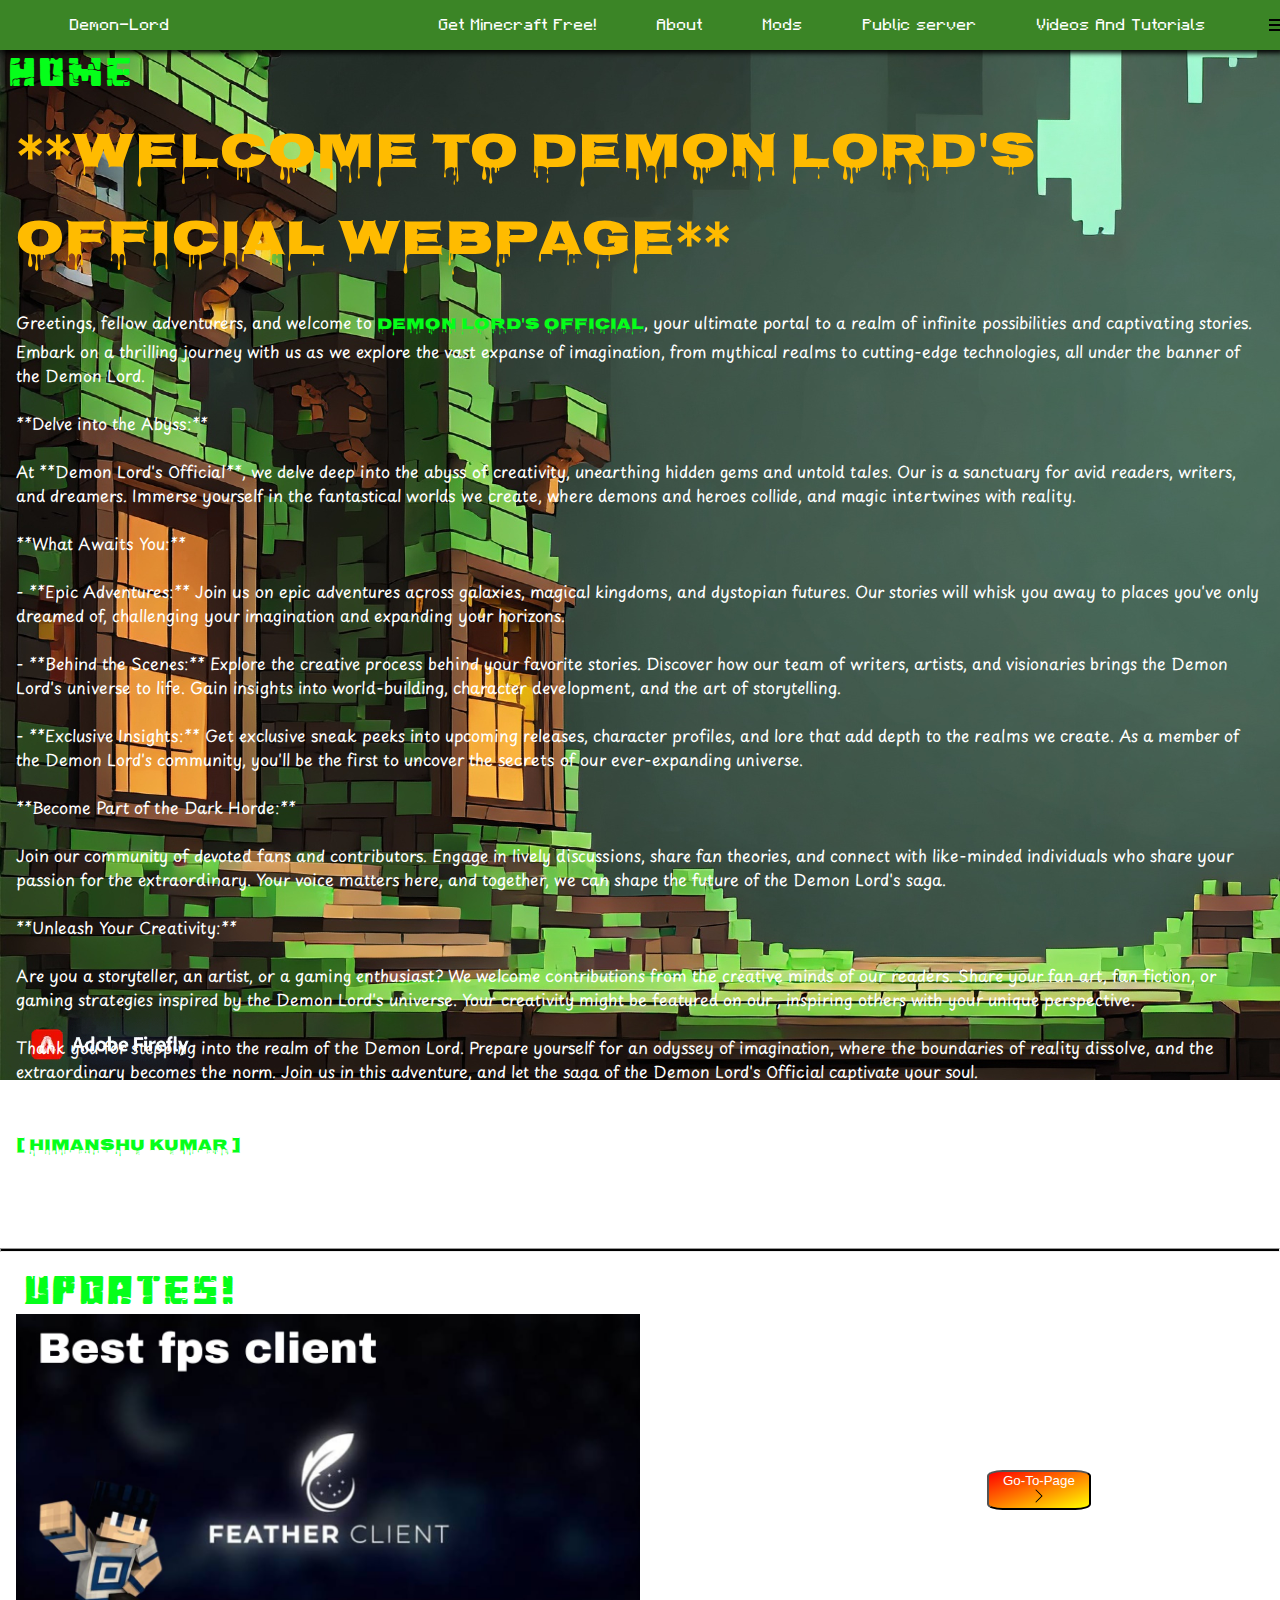
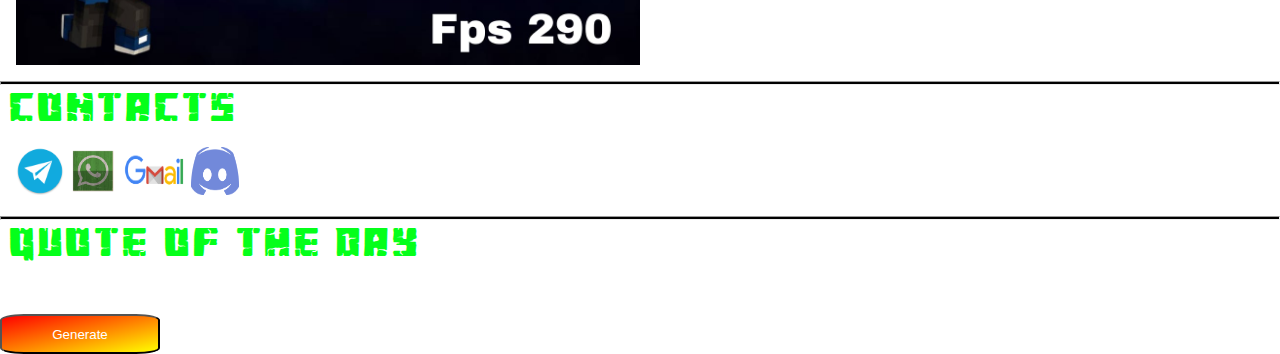
==== commit 979507ae: "main" ====
--- a/index.html
+++ b/index.html
@@ -9,6 +9,28 @@
             /* font-family:nosifer; */
             width: 100%;
             height: auto;
+        }
+
+        @media(max-width: 800px) {
+
+            html {
+                background-image: url(wall/wall-p-1.jpg);
+                background-size: auto;
+                background-attachment: fixed;
+                background-repeat: no-repeat;
+            }
+
+        }
+
+        @media(min-width: 800px) {
+
+
+            html {
+                background-image: url(wall/wall-land-1-E.png);
+                background-size: auto;
+                background-attachment: fixed;
+                background-repeat: no-repeat;
+            }
         }
     </style>
     <meta charset="UTF-8">
--- a/style.css
+++ b/style.css
@@ -1,9 +1,20 @@
+@font-face {
+    font-family: 'MinecraftRegular-Bmg3';
+    src: url('fonts/MinecraftRegular-Bmg3.otf') format('opentype');
+    font-weight: normal;
+    font-style: normal;
+}
+
+@font-face {
+    font-family: MinecraftEvenings-lgvPd;
+    src: url(fonts/MinecraftEvenings-lgvPd.ttf);
+ }
 * {
     margin: 0;
 }
 
 nav {
-    background-color: white;
+    background-color:#3b8526;
     box-shadow: 3px 3px 5px rgb(0, 0, 1);
 }
 
@@ -24,24 +35,20 @@
     padding: 0 30px;
     text-decoration: none;
     display: flex;
-    color: black;
+    align-items: center;
+    justify-content: center;
+    color: rgb(255, 255, 255);
+    font-family: MinecraftRegular-Bmg3;
 }
 
 nav a:hover {
-    background-color: rgb(233, 211, 211);
+    background-color: #3b8530;;
 }
 
 nav li:first-child {
     margin-right: auto;
 }
 
-
-html {
-    background-image: url(bg-4.jpg);
-    background-repeat: no-repeat;
-    background-attachment: fixed;
-    color: #ffffff;
-}
 
 .heading {
     background-image: url(bg1.png);
@@ -149,12 +156,7 @@
 
 
 /* ------------------------------------******************************************************************************************------------------------------------------------------------------------------ */
-html {
-    background-image: url(bg-4.jpg);
-    background-repeat: no-repeat;
-    background-attachment: fixed;
-    color: #ffffff;
-}
+
 
 .heading {
     background-image: url(bg1.png);
@@ -189,7 +191,11 @@
 
 .sub-heading {
     color: rgb(5, 255, 26);
-    font-weight: 600;
+    font-family: MinecraftEvenings-lgvPd;
+    font-weight: 5;
+    font-size: 2.5rem;
+    letter-spacing: 3px;
+    text-indent: 10px;
 }
 
 .contact {
@@ -269,7 +275,7 @@
 }
 
 nav {
-    background-color: rgb(255, 255, 255);
+    background-color:#3b8526;
     box-shadow: 3px 3px 5px rgb(0, 0, 1);
     width: 100%;
 }
@@ -291,11 +297,11 @@
     padding: 0 30px;
     text-decoration: none;
     display: flex;
-    color: black;
+    color: rgb(255, 255, 255);
 }
 
 nav a:hover {
-    background-color: rgb(233, 211, 211);
+    background-color:#3b8530;
 }
 
 nav li:first-child {
@@ -347,7 +353,6 @@
     .menu-button{
         display: block;
     }
-    
 }
 @media(max-width:400px){
     .slidebar{
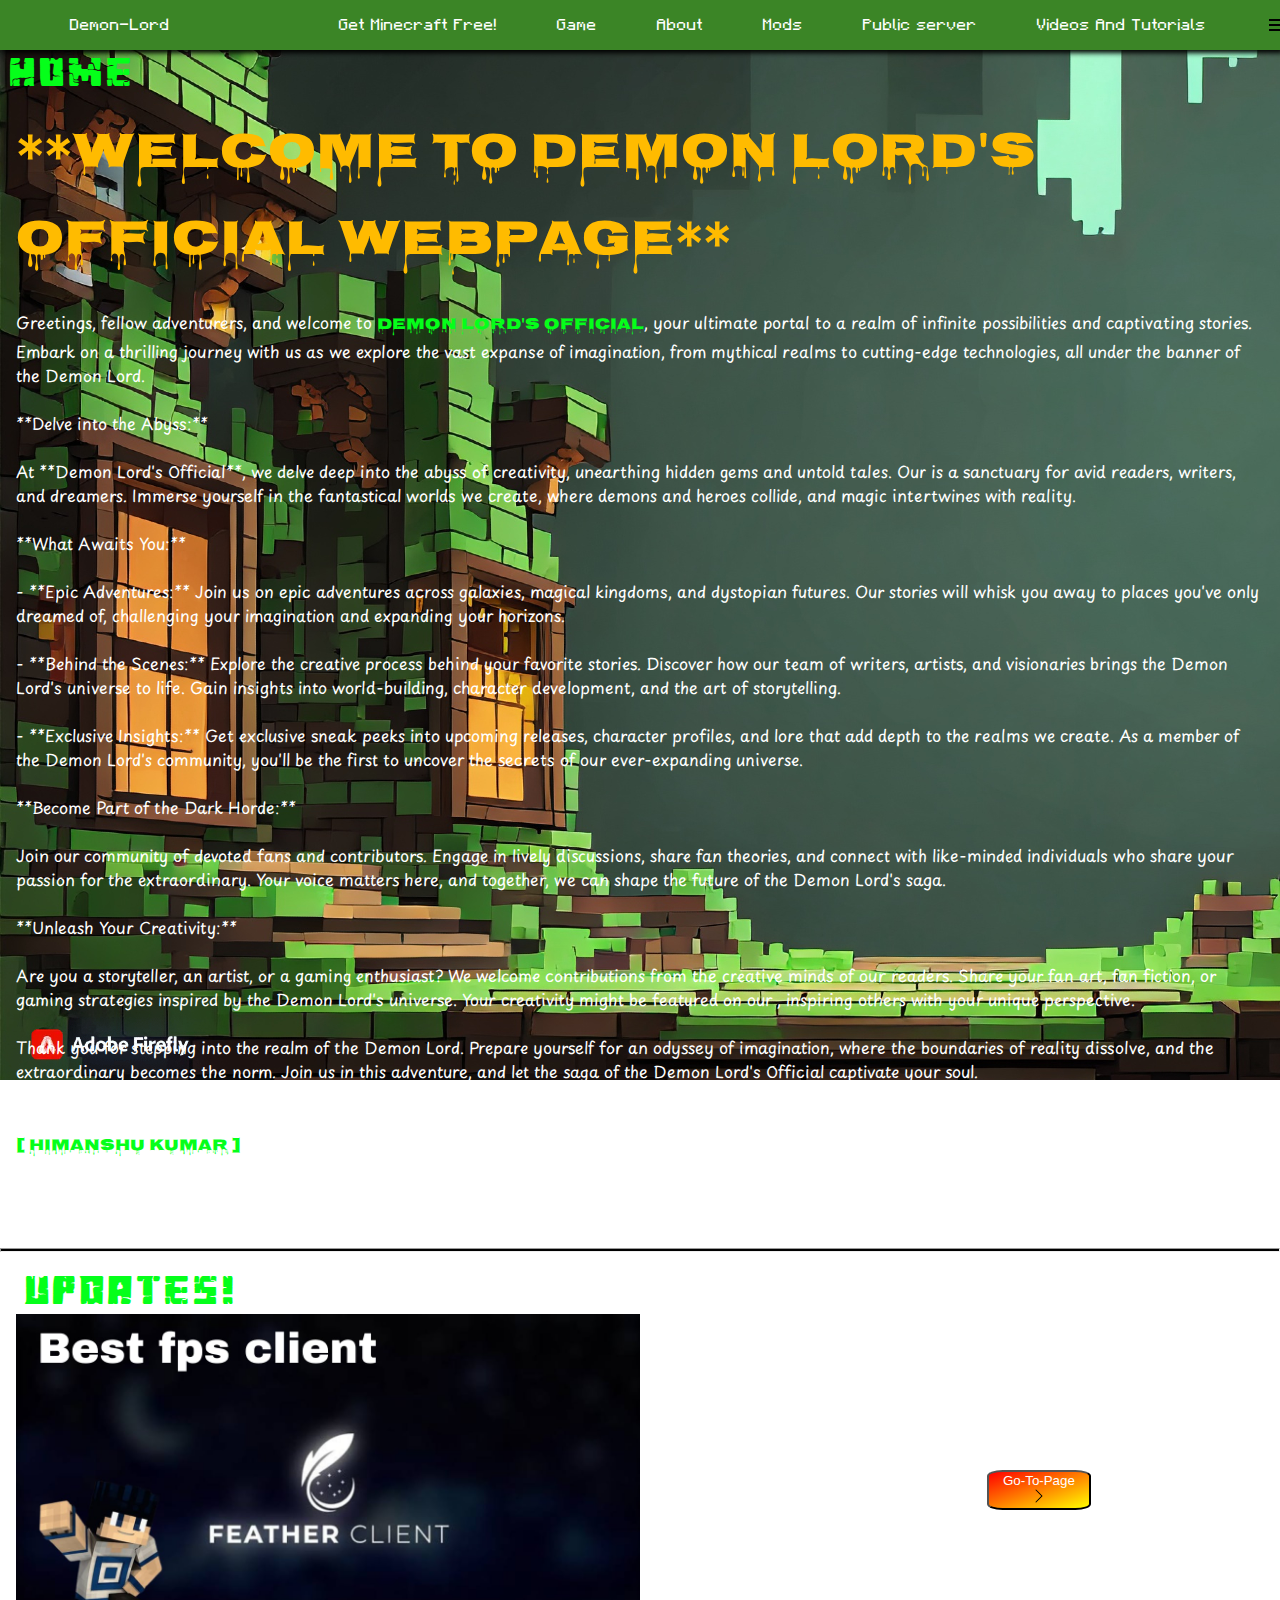
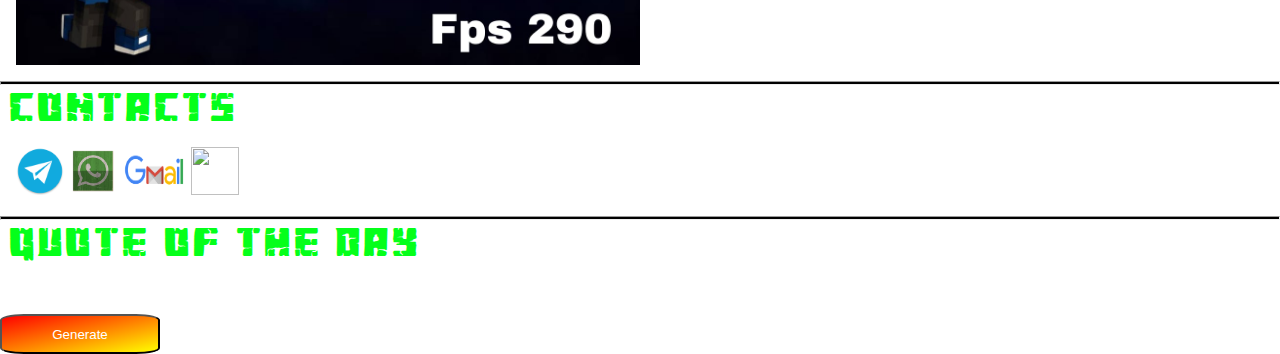
==== commit 156c756a: "." ====
--- a/index.html
+++ b/index.html
@@ -54,6 +54,7 @@
                         <path
                             d="m256-200-56-56 224-224-224-224 56-56 224 224 224-224 56 56-224 224 224 224-56 56-224-224-224 224Z" />
                     </svg></a></li>
+                    <li><a href="Bounce-Nokia-Clone/game.html">Game</a></li>
             <li><a href="get-minecraft.html">Get Minecraft Free!</a></li>
             <li><a href="About.html">About</a></li>
             <li><a href="Mods.html">Mods</a></li>
@@ -65,6 +66,7 @@
         <ul>
             <li><a href="#">Demon-Lord</a></li>
             <li class="hideOnMobile"><a href="get-minecraft.html">Get Minecraft Free!</a></li>
+            <li class="hideOnMobile"><a href="Bounce-Nokia-Clone/game.html">Game</a></li>
             <li class="hideOnMobile"><a href="About.html">About</a></li>
             <li class="hideOnMobile"><a href="Mods.html">Mods</a></li>
             <li class="hideOnMobile"><a href="Public-server.html">Public server</a></li>
